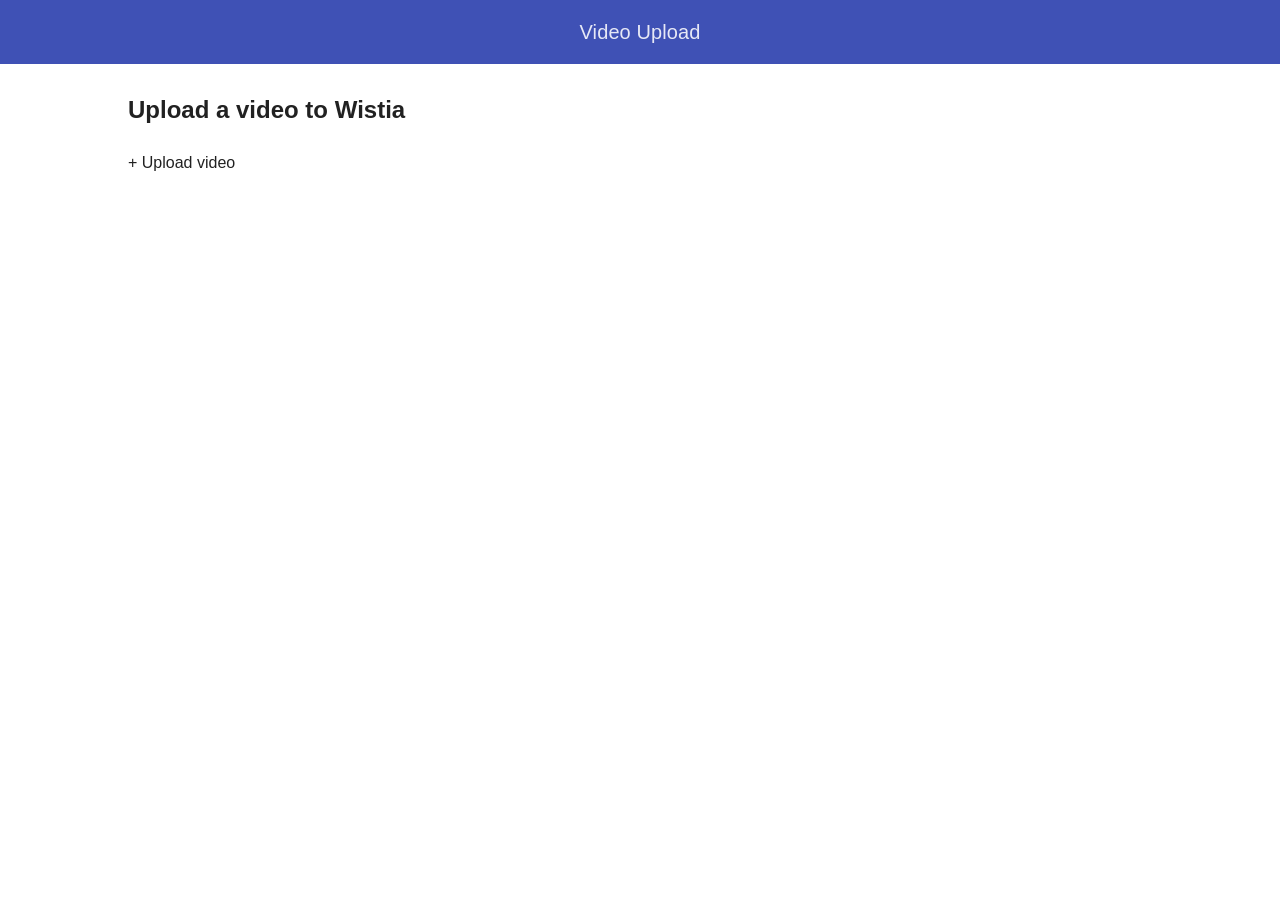
==== index.html @ e90e840e "Adding wistia uploader" ====
<!DOCTYPE html>
<html>
<head>
	<meta charset="utf-8">
	<meta http-equiv="X-UA-Compatible" content="IE=edge,chrome=1">
	<meta name="viewport" content="width=device-width, initial-scale=1">
	<meta name="description" content="">

	<title>Video Uploader</title>

	<base href="/">

	<!-- Dependencies -->
	<link rel="stylesheet" href="bower_components/angular-material/angular-material.min.css">
	<link rel="stylesheet" href="bower_components/blueimp-file-upload/css/jquery.fileupload-ui.css">
	<link rel="stylesheet" href="bower_components/blueimp-file-upload/css/jquery.fileupload.css">

	<!-- My Styles -->
	<link rel="stylesheet" type="text/css" href="css/styles.css">
</head>
<body ng-app="processStreetVideoUploader" ng-cloak>
	
	<md-toolbar layout="row">
		<div class="md-toolbar-tools">
			<md-button ng-click="vm.toggleSidenav('left')" hide-gt-sm class="md-icon-button">
			<md-icon aria-label="Menu" md-svg-icon="https://s3-us-west-2.amazonaws.com/s.cdpn.io/68133/menu.svg">
			</md-icon>
		</md-button>
		<div class="container">
			<h1>Video Upload</h1>
		</div>
		</div>
	</md-toolbar>

	<div class="container">
		<div layout="column">
			<div flex>
				<div ui-view></div>
			</div>
		</div>
	</div>

	<!-- Angular -->
	<script src="bower_components/angular/angular.min.js"></script>
	<script src="bower_components/angular-ui-router/release/angular-ui-router.min.js"></script>
	<script src="bower_components/angular-animate/angular-animate.min.js"></script>
	<script src="bower_components/angular-aria/angular-aria.min.js"></script>
	<script src="bower_components/angular-material/angular-material.min.js"></script>
	
	<!-- File Upload -->
	<script src="bower_components/jquery/dist/jquery.min.js"></script>
	<script src="bower_components/blueimp-file-upload/js/vendor/jquery.ui.widget.js"></script>
	<script src="bower_components/blueimp-load-image/js/load-image.all.min.js"></script>
	<script src="bower_components/blueimp-canvas-to-blob/js/canvas-to-blob.min.js"></script>
	<script src="bower_components/blueimp-file-upload/js/jquery.iframe-transport.js"></script>
	<script src="bower_components/blueimp-file-upload/js/jquery.fileupload.js"></script>
	<script src="bower_components/blueimp-file-upload/js/jquery.fileupload-process.js"></script>
	<script src="bower_components/blueimp-file-upload/js/jquery.fileupload-image.js"></script>
	<script src="bower_components/blueimp-file-upload/js/jquery.fileupload-audio.js"></script>
	<script src="bower_components/blueimp-file-upload/js/jquery.fileupload-video.js"></script>
	<script src="bower_components/blueimp-file-upload/js/jquery.fileupload-validate.js"></script>
	<script src="bower_components/blueimp-file-upload/js/jquery.fileupload-angular.js"></script>

	<!-- Wistia -->
	<script src="//fast.wistia.com/assets/external/E-v1.js" async></script>
	<script>
		window._wq = window._wq || [];
		_wq.push({ "abc": function(video) {
		  console.log("I got a handle to the video!", video);
		}});
	</script>

	<!-- App -->
	<script src="scripts/app.js"></script>
	<script src="scripts/factories/checkVideoStatusFactory.js"></script>
	<script src="scripts/controllers/controllers.js"></script>
	<script src="scripts/directives/wUpload.js"></script>
</body>
</html>
---- css/styles.css ----
[ng\:cloak], [ng-cloak], [data-ng-cloak], [x-ng-cloak], .ng-cloak, .x-ng-cloak {
  display: none !important; }

.container {
  margin: 0 auto;
  padding: 12px;
  display: block; }

.md-button {
  margin: 0;
  margin-bottom: 10px; }

.abortupload-button,
.fileinput-button {
  display: inline-flex;
  margin: 10px 0 15px; }

.abortupload-button:hover {
  cursor: pointer; }

.percentage-value {
  position: relative;
  display: none;
  margin-top: 2px;
  left: 0%;
  -webkit-transition: left .2s ease-in-out;
  transition: left .2s ease-in-out; }
  .percentage-value.show {
    display: inline-block; }

.file-info {
  display: none;
  margin-top: 10px; }
  .file-info.show {
    display: block; }

.processing {
  display: block;
  margin-top: 10px; }

#wistia-container {
  margin-top: 10px; }

.wistia_embed {
  margin: auto;
  margin-top: 10px; }

@media (min-width: 600px) {
  .container {
    max-width: 80%; } }

/*# sourceMappingURL=styles.css.map */
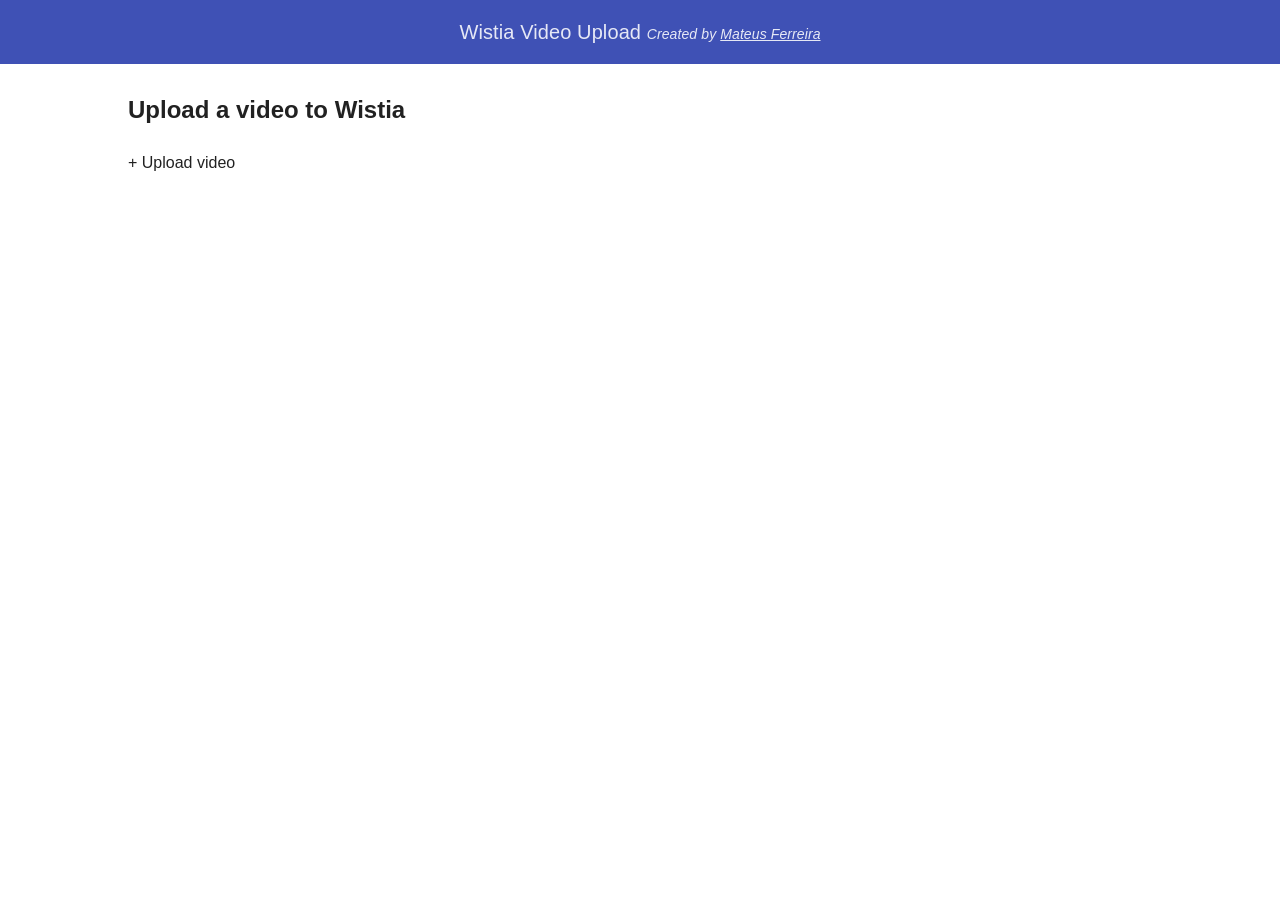
==== commit e5fab047: "Changing script paths" ====
--- a/index.html
+++ b/index.html
@@ -18,16 +18,14 @@
 	<!-- My Styles -->
 	<link rel="stylesheet" type="text/css" href="css/styles.css">
 </head>
-<body ng-app="processStreetVideoUploader" ng-cloak>
+<body ng-app="wVideoUploader" ng-cloak>
 	
 	<md-toolbar layout="row">
 		<div class="md-toolbar-tools">
 			<md-button ng-click="vm.toggleSidenav('left')" hide-gt-sm class="md-icon-button">
-			<md-icon aria-label="Menu" md-svg-icon="https://s3-us-west-2.amazonaws.com/s.cdpn.io/68133/menu.svg">
-			</md-icon>
 		</md-button>
 		<div class="container">
-			<h1>Video Upload</h1>
+			<h1>Wistia Video Upload <span class="createdby">Created by <a target="_blank" href="http://mateusferreira.com.br/en/">Mateus Ferreira</a></span></h1>
 		</div>
 		</div>
 	</md-toolbar>
@@ -41,25 +39,25 @@
 	</div>
 
 	<!-- Angular -->
-	<script src="bower_components/angular/angular.min.js"></script>
-	<script src="bower_components/angular-ui-router/release/angular-ui-router.min.js"></script>
-	<script src="bower_components/angular-animate/angular-animate.min.js"></script>
-	<script src="bower_components/angular-aria/angular-aria.min.js"></script>
-	<script src="bower_components/angular-material/angular-material.min.js"></script>
+	<script src="./bower_components/angular/angular.min.js"></script>
+	<script src="./bower_components/angular-ui-router/release/angular-ui-router.min.js"></script>
+	<script src="./bower_components/angular-animate/angular-animate.min.js"></script>
+	<script src="./bower_components/angular-aria/angular-aria.min.js"></script>
+	<script src="./bower_components/angular-material/angular-material.min.js"></script>
 	
 	<!-- File Upload -->
-	<script src="bower_components/jquery/dist/jquery.min.js"></script>
-	<script src="bower_components/blueimp-file-upload/js/vendor/jquery.ui.widget.js"></script>
-	<script src="bower_components/blueimp-load-image/js/load-image.all.min.js"></script>
-	<script src="bower_components/blueimp-canvas-to-blob/js/canvas-to-blob.min.js"></script>
-	<script src="bower_components/blueimp-file-upload/js/jquery.iframe-transport.js"></script>
-	<script src="bower_components/blueimp-file-upload/js/jquery.fileupload.js"></script>
-	<script src="bower_components/blueimp-file-upload/js/jquery.fileupload-process.js"></script>
-	<script src="bower_components/blueimp-file-upload/js/jquery.fileupload-image.js"></script>
-	<script src="bower_components/blueimp-file-upload/js/jquery.fileupload-audio.js"></script>
-	<script src="bower_components/blueimp-file-upload/js/jquery.fileupload-video.js"></script>
-	<script src="bower_components/blueimp-file-upload/js/jquery.fileupload-validate.js"></script>
-	<script src="bower_components/blueimp-file-upload/js/jquery.fileupload-angular.js"></script>
+	<script src="./bower_components/jquery/dist/jquery.min.js"></script>
+	<script src="./bower_components/blueimp-file-upload/js/vendor/jquery.ui.widget.js"></script>
+	<script src="./bower_components/blueimp-load-image/js/load-image.all.min.js"></script>
+	<script src="./bower_components/blueimp-canvas-to-blob/js/canvas-to-blob.min.js"></script>
+	<script src="./bower_components/blueimp-file-upload/js/jquery.iframe-transport.js"></script>
+	<script src="./bower_components/blueimp-file-upload/js/jquery.fileupload.js"></script>
+	<script src="./bower_components/blueimp-file-upload/js/jquery.fileupload-process.js"></script>
+	<script src="./bower_components/blueimp-file-upload/js/jquery.fileupload-image.js"></script>
+	<script src="./bower_components/blueimp-file-upload/js/jquery.fileupload-audio.js"></script>
+	<script src="./bower_components/blueimp-file-upload/js/jquery.fileupload-video.js"></script>
+	<script src="./bower_components/blueimp-file-upload/js/jquery.fileupload-validate.js"></script>
+	<script src="./bower_components/blueimp-file-upload/js/jquery.fileupload-angular.js"></script>
 
 	<!-- Wistia -->
 	<script src="//fast.wistia.com/assets/external/E-v1.js" async></script>
@@ -71,9 +69,9 @@
 	</script>
 
 	<!-- App -->
-	<script src="scripts/app.js"></script>
-	<script src="scripts/factories/checkVideoStatusFactory.js"></script>
-	<script src="scripts/controllers/controllers.js"></script>
-	<script src="scripts/directives/wUpload.js"></script>
+	<script src="./scripts/app.js"></script>
+	<script src="./scripts/factories/checkVideoStatusFactory.js"></script>
+	<script src="./scripts/controllers/controllers.js"></script>
+	<script src="./scripts/directives/wUpload.js"></script>
 </body>
 </html>
--- a/css/styles.css
+++ b/css/styles.css
@@ -45,6 +45,12 @@
   margin: auto;
   margin-top: 10px; }
 
+.createdby {
+  font-size: 14px;
+  font-style: italic; }
+  .createdby a {
+    text-decoration: underline; }
+
 @media (min-width: 600px) {
   .container {
     max-width: 80%; } }
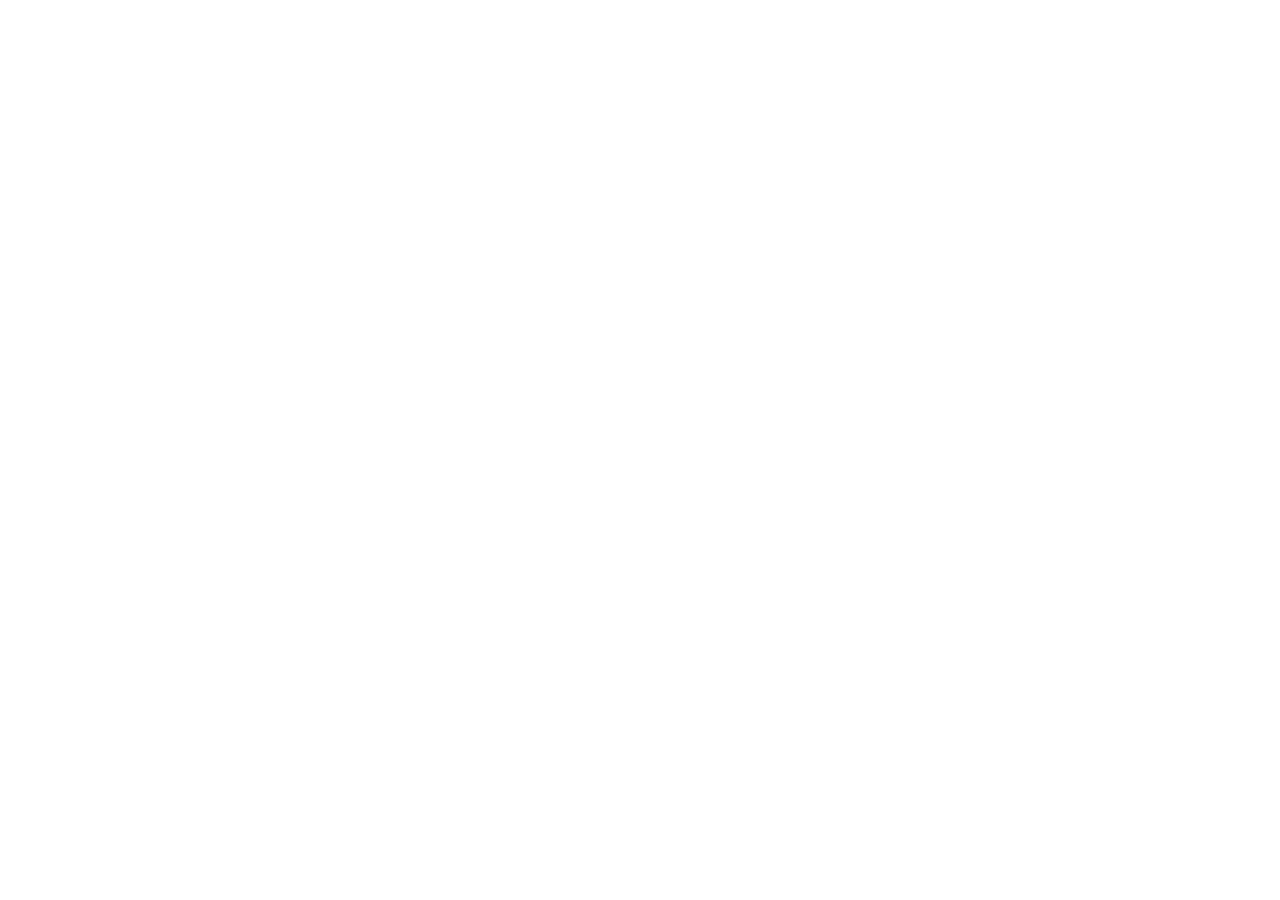
==== commit d0e23778: "Fixing links paths" ====
--- a/index.html
+++ b/index.html
@@ -11,9 +11,9 @@
 	<base href="/">
 
 	<!-- Dependencies -->
-	<link rel="stylesheet" href="bower_components/angular-material/angular-material.min.css">
-	<link rel="stylesheet" href="bower_components/blueimp-file-upload/css/jquery.fileupload-ui.css">
-	<link rel="stylesheet" href="bower_components/blueimp-file-upload/css/jquery.fileupload.css">
+	<link rel="stylesheet" href="wistia-video-uploader/bower_components/angular-material/angular-material.min.css">
+	<link rel="stylesheet" href="wistia-video-uploader/bower_components/blueimp-file-upload/css/jquery.fileupload-ui.css">
+	<link rel="stylesheet" href="wistia-video-uploader/bower_components/blueimp-file-upload/css/jquery.fileupload.css">
 
 	<!-- My Styles -->
 	<link rel="stylesheet" type="text/css" href="css/styles.css">
@@ -39,25 +39,25 @@
 	</div>
 
 	<!-- Angular -->
-	<script src="./bower_components/angular/angular.min.js"></script>
-	<script src="./bower_components/angular-ui-router/release/angular-ui-router.min.js"></script>
-	<script src="./bower_components/angular-animate/angular-animate.min.js"></script>
-	<script src="./bower_components/angular-aria/angular-aria.min.js"></script>
-	<script src="./bower_components/angular-material/angular-material.min.js"></script>
+	<script src="wistia-video-uploader/bower_components/angular/angular.min.js"></script>
+	<script src="wistia-video-uploader/bower_components/angular-ui-router/release/angular-ui-router.min.js"></script>
+	<script src="wistia-video-uploader/bower_components/angular-animate/angular-animate.min.js"></script>
+	<script src="wistia-video-uploader/bower_components/angular-aria/angular-aria.min.js"></script>
+	<script src="wistia-video-uploader/bower_components/angular-material/angular-material.min.js"></script>
 	
 	<!-- File Upload -->
-	<script src="./bower_components/jquery/dist/jquery.min.js"></script>
-	<script src="./bower_components/blueimp-file-upload/js/vendor/jquery.ui.widget.js"></script>
-	<script src="./bower_components/blueimp-load-image/js/load-image.all.min.js"></script>
-	<script src="./bower_components/blueimp-canvas-to-blob/js/canvas-to-blob.min.js"></script>
-	<script src="./bower_components/blueimp-file-upload/js/jquery.iframe-transport.js"></script>
-	<script src="./bower_components/blueimp-file-upload/js/jquery.fileupload.js"></script>
-	<script src="./bower_components/blueimp-file-upload/js/jquery.fileupload-process.js"></script>
-	<script src="./bower_components/blueimp-file-upload/js/jquery.fileupload-image.js"></script>
-	<script src="./bower_components/blueimp-file-upload/js/jquery.fileupload-audio.js"></script>
-	<script src="./bower_components/blueimp-file-upload/js/jquery.fileupload-video.js"></script>
-	<script src="./bower_components/blueimp-file-upload/js/jquery.fileupload-validate.js"></script>
-	<script src="./bower_components/blueimp-file-upload/js/jquery.fileupload-angular.js"></script>
+	<script src="wistia-video-uploader/bower_components/jquery/dist/jquery.min.js"></script>
+	<script src="wistia-video-uploader/bower_components/blueimp-file-upload/js/vendor/jquery.ui.widget.js"></script>
+	<script src="wistia-video-uploader/bower_components/blueimp-load-image/js/load-image.all.min.js"></script>
+	<script src="wistia-video-uploader/bower_components/blueimp-canvas-to-blob/js/canvas-to-blob.min.js"></script>
+	<script src="wistia-video-uploader/bower_components/blueimp-file-upload/js/jquery.iframe-transport.js"></script>
+	<script src="wistia-video-uploader/bower_components/blueimp-file-upload/js/jquery.fileupload.js"></script>
+	<script src="wistia-video-uploader/bower_components/blueimp-file-upload/js/jquery.fileupload-process.js"></script>
+	<script src="wistia-video-uploader/bower_components/blueimp-file-upload/js/jquery.fileupload-image.js"></script>
+	<script src="wistia-video-uploader/bower_components/blueimp-file-upload/js/jquery.fileupload-audio.js"></script>
+	<script src="wistia-video-uploader/bower_components/blueimp-file-upload/js/jquery.fileupload-video.js"></script>
+	<script src="wistia-video-uploader/bower_components/blueimp-file-upload/js/jquery.fileupload-validate.js"></script>
+	<script src="wistia-video-uploader/bower_components/blueimp-file-upload/js/jquery.fileupload-angular.js"></script>
 
 	<!-- Wistia -->
 	<script src="//fast.wistia.com/assets/external/E-v1.js" async></script>
@@ -69,9 +69,9 @@
 	</script>
 
 	<!-- App -->
-	<script src="./scripts/app.js"></script>
-	<script src="./scripts/factories/checkVideoStatusFactory.js"></script>
-	<script src="./scripts/controllers/controllers.js"></script>
-	<script src="./scripts/directives/wUpload.js"></script>
+	<script src="wistia-video-uploader/scripts/app.js"></script>
+	<script src="wistia-video-uploader/scripts/factories/checkVideoStatusFactory.js"></script>
+	<script src="wistia-video-uploader/scripts/controllers/controllers.js"></script>
+	<script src="wistia-video-uploader/scripts/directives/wUpload.js"></script>
 </body>
 </html>
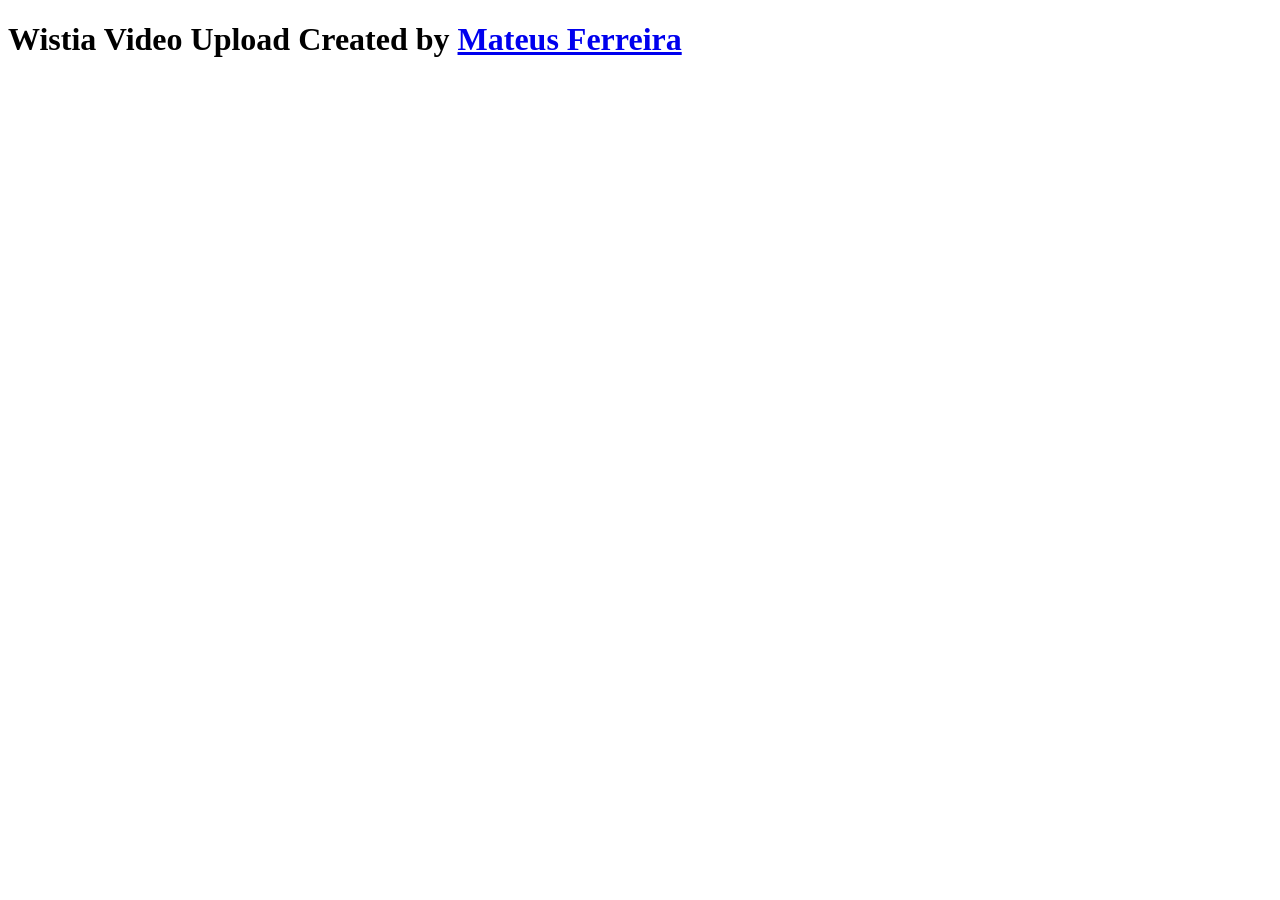
==== commit d434be2e: "Fixing styles path" ====
--- a/index.html
+++ b/index.html
@@ -16,7 +16,7 @@
 	<link rel="stylesheet" href="wistia-video-uploader/bower_components/blueimp-file-upload/css/jquery.fileupload.css">
 
 	<!-- My Styles -->
-	<link rel="stylesheet" type="text/css" href="css/styles.css">
+	<link rel="stylesheet" type="text/css" href="wistia-video-uploader/css/styles.css">
 </head>
 <body ng-app="wVideoUploader" ng-cloak>
 	
